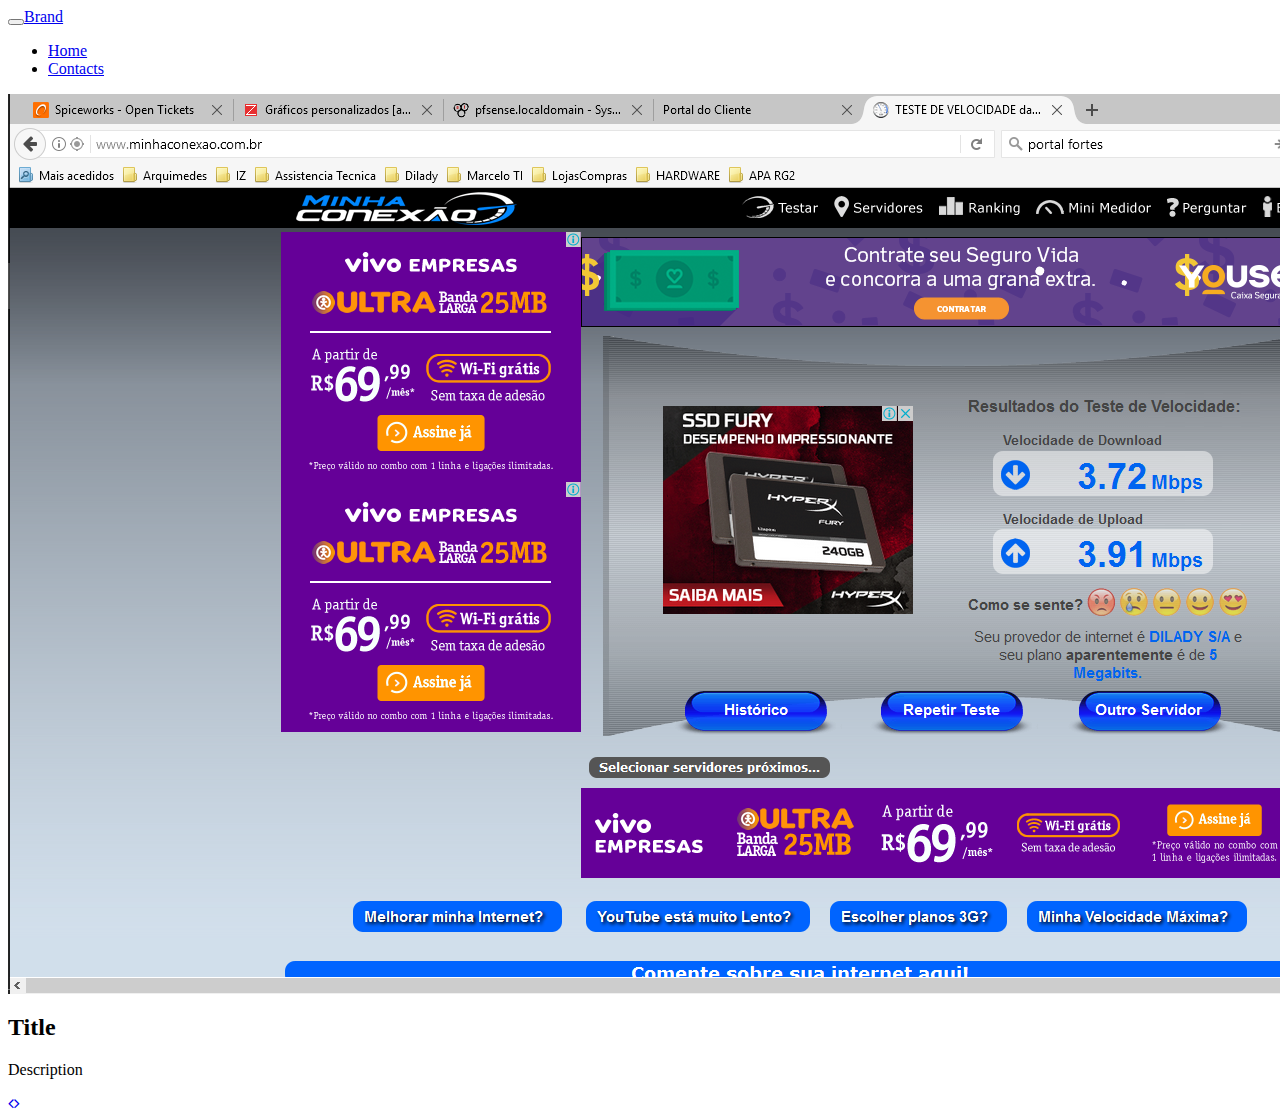
==== pingento/index.html @ c3687881 "mais arquivos" ====
<html><head>
        <meta charset="utf-8">
        <meta name="viewport" content="width=device-width, initial-scale=1">
        <script type="text/javascript" src="http://cdnjs.cloudflare.com/ajax/libs/jquery/2.0.3/jquery.min.js"></script>
        <script type="text/javascript" src="http://netdna.bootstrapcdn.com/bootstrap/3.3.4/js/bootstrap.min.js"></script>
        <link href="http://cdnjs.cloudflare.com/ajax/libs/font-awesome/4.3.0/css/font-awesome.min.css" rel="stylesheet" type="text/css">
        <link href="http://pingendo.github.io/pingendo-bootstrap/themes/default/bootstrap.css" rel="stylesheet" type="text/css">
    </head><body>

<div class="navbar navbar-default navbar-static-top"><div class="container"><div class="navbar-header"><button type="button" class="navbar-toggle" data-toggle="collapse" data-target="#navbar-ex-collapse"><span class="sr-only">Toggle navigation</span><span class="icon-bar"></span><span class="icon-bar"></span><span class="icon-bar"></span></button><a class="navbar-brand" href="#"><span>Brand</span></a></div><div class="collapse navbar-collapse" id="navbar-ex-collapse"><ul class="nav navbar-nav navbar-right"><li class="active"><a href="#">Home</a></li><li><a href="#">Contacts</a></li></ul></div></div></div><div id="fullcarousel-example" data-interval="false" class="carousel slide" data-ride="carousel"><div class="carousel-inner"><div class="active item"><img src="img\13_02_17 EMB.png"><div class="carousel-caption"><h2>Title</h2><p>Description</p></div></div></div><a class="left carousel-control" href="#fullcarousel-example" data-slide="prev"><i class="icon-prev fa fa-angle-left"></i></a><a class="right carousel-control" href="#fullcarousel-example" data-slide="next"><i class="icon-next fa fa-angle-right"></i></a></div></body></html>
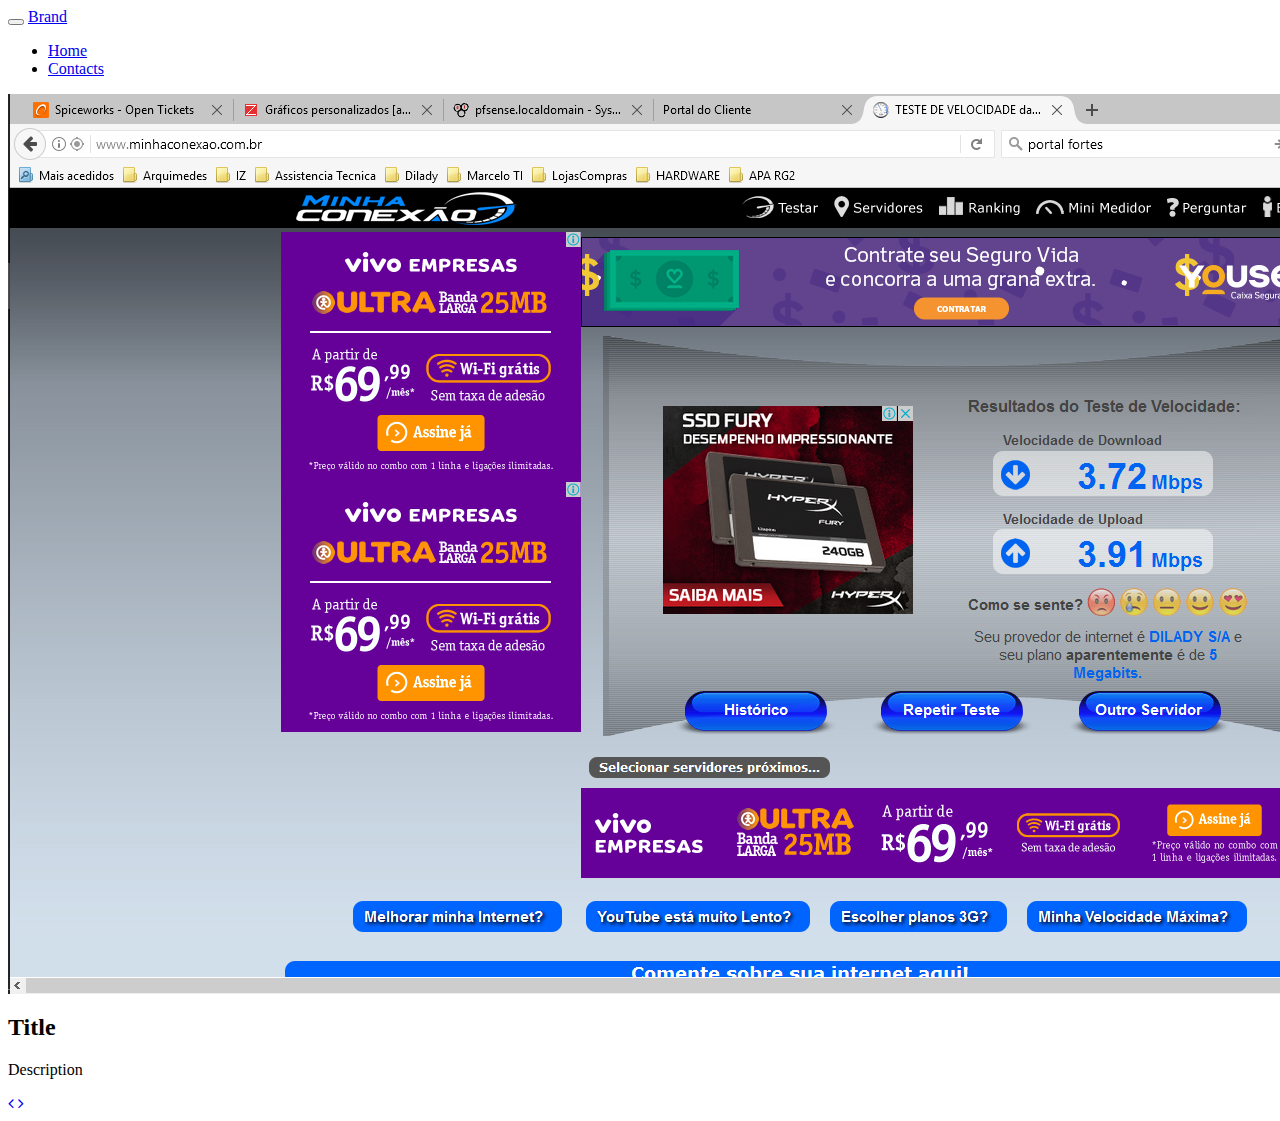
==== commit 759a8659: "add functions" ====
--- a/pingento/index.html
+++ b/pingento/index.html
@@ -1,10 +1,48 @@
 <html><head>
-        <meta charset="utf-8">
-        <meta name="viewport" content="width=device-width, initial-scale=1">
-        <script type="text/javascript" src="http://cdnjs.cloudflare.com/ajax/libs/jquery/2.0.3/jquery.min.js"></script>
-        <script type="text/javascript" src="http://netdna.bootstrapcdn.com/bootstrap/3.3.4/js/bootstrap.min.js"></script>
-        <link href="http://cdnjs.cloudflare.com/ajax/libs/font-awesome/4.3.0/css/font-awesome.min.css" rel="stylesheet" type="text/css">
-        <link href="http://pingendo.github.io/pingendo-bootstrap/themes/default/bootstrap.css" rel="stylesheet" type="text/css">
-    </head><body>
+    <link rel="icon" href="vybralisme.png">
+    <meta charset="utf-8">
+    <meta name="viewport" content="width=device-width, initial-scale=1">
+    <script type="text/javascript" src="http://cdnjs.cloudflare.com/ajax/libs/jquery/2.0.3/jquery.min.js"></script>
+    <script type="text/javascript" src="http://netdna.bootstrapcdn.com/bootstrap/3.3.4/js/bootstrap.min.js"></script>
+    <link href="http://cdnjs.cloudflare.com/ajax/libs/font-awesome/4.3.0/css/font-awesome.min.css" rel="stylesheet" type="text/css">
+    <link href="http://pingendo.github.io/pingendo-bootstrap/themes/default/bootstrap.css" rel="stylesheet" type="text/css">
+  </head><body>
+    <div class="navbar navbar-default navbar-static-top">
+      <div class="container">
+        <div class="navbar-header">
+          <button type="button" class="navbar-toggle" data-toggle="collapse" data-target="#navbar-ex-collapse">
+            <span class="sr-only">Toggle navigation</span>
+            <span class="icon-bar"></span>
+            <span class="icon-bar"></span>
+            <span class="icon-bar"></span>
+          </button>
+          <a class="navbar-brand" href="#"><span>Brand</span></a>
+        </div>
+        <div class="collapse navbar-collapse" id="navbar-ex-collapse">
+          <ul class="nav navbar-nav navbar-right">
+            <li class="active">
+              <a href="#">Home</a>
+            </li>
+            <li>
+              <a href="#">Contacts</a>
+            </li>
+          </ul>
+        </div>
+      </div>
+    </div>
+    <div id="fullcarousel-example" data-interval="false" class="carousel slide" data-ride="carousel">
+      <div class="carousel-inner">
+        <div class="active item">
+          <img src="img\13_02_17 EMB.png">
+          <div class="carousel-caption">
+            <h2>Title</h2>
+            <p>Description</p>
+          </div>
+        </div>
+      </div>
+      <a class="left carousel-control" href="#fullcarousel-example" data-slide="prev"><i class="icon-prev fa fa-angle-left"></i></a>
+      <a class="right carousel-control" href="#fullcarousel-example" data-slide="next"><i class="icon-next fa fa-angle-right"></i></a>
+    </div>
+  
 
-<div class="navbar navbar-default navbar-static-top"><div class="container"><div class="navbar-header"><button type="button" class="navbar-toggle" data-toggle="collapse" data-target="#navbar-ex-collapse"><span class="sr-only">Toggle navigation</span><span class="icon-bar"></span><span class="icon-bar"></span><span class="icon-bar"></span></button><a class="navbar-brand" href="#"><span>Brand</span></a></div><div class="collapse navbar-collapse" id="navbar-ex-collapse"><ul class="nav navbar-nav navbar-right"><li class="active"><a href="#">Home</a></li><li><a href="#">Contacts</a></li></ul></div></div></div><div id="fullcarousel-example" data-interval="false" class="carousel slide" data-ride="carousel"><div class="carousel-inner"><div class="active item"><img src="img\13_02_17 EMB.png"><div class="carousel-caption"><h2>Title</h2><p>Description</p></div></div></div><a class="left carousel-control" href="#fullcarousel-example" data-slide="prev"><i class="icon-prev fa fa-angle-left"></i></a><a class="right carousel-control" href="#fullcarousel-example" data-slide="next"><i class="icon-next fa fa-angle-right"></i></a></div></body></html>+</body></html>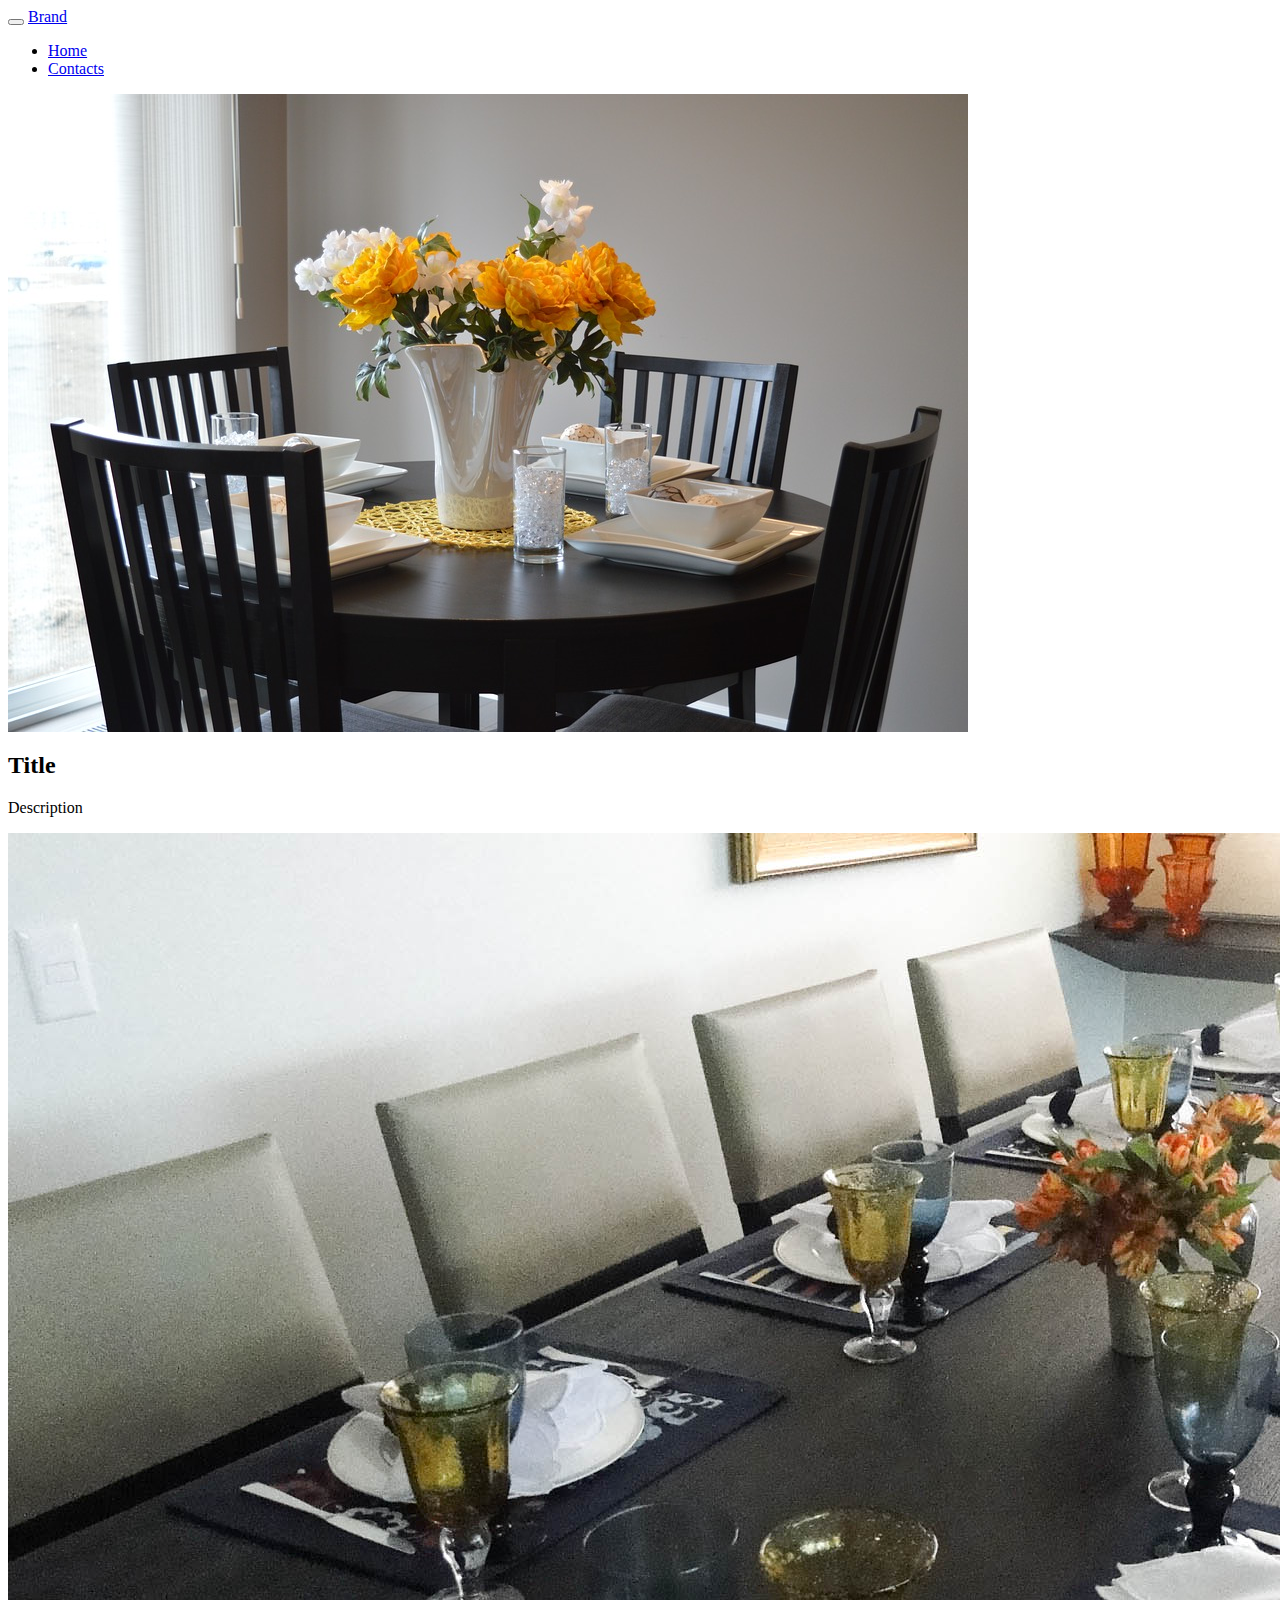
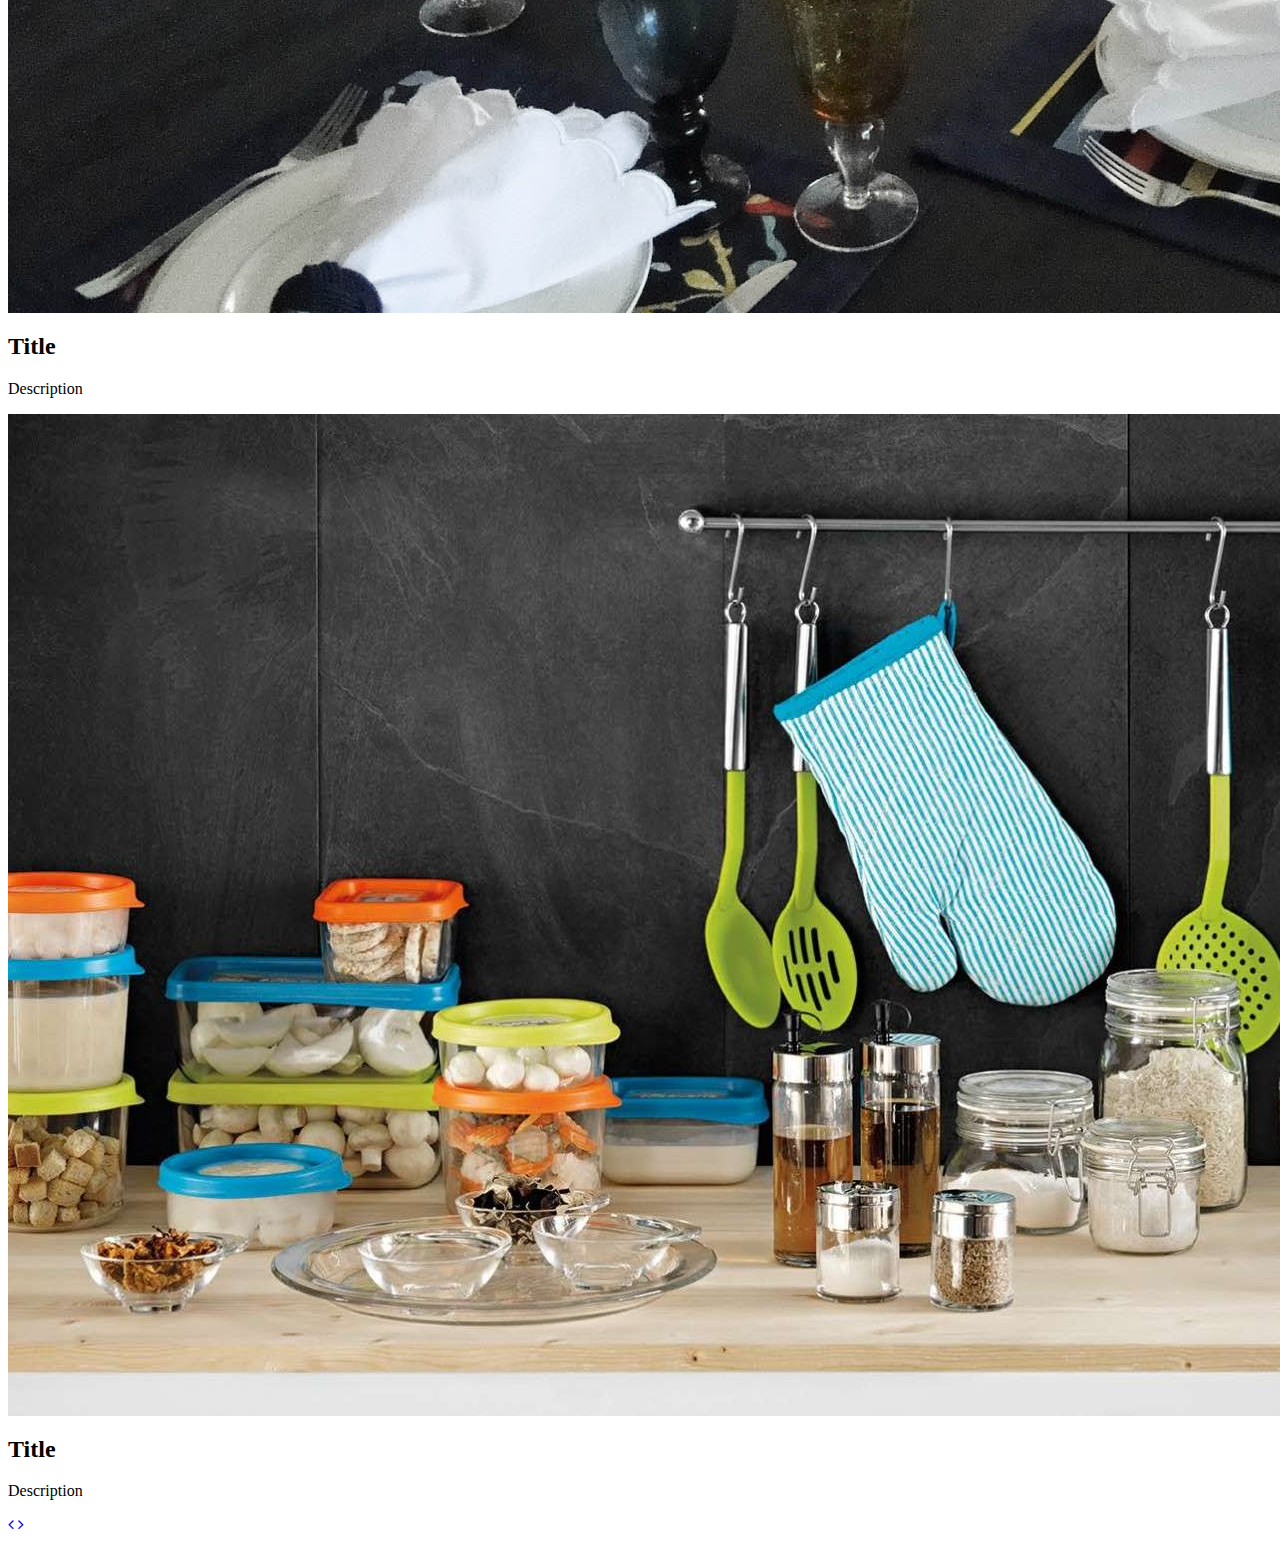
==== commit ebcb8279: "add novo arquivos" ====
--- a/pingento/index.html
+++ b/pingento/index.html
@@ -32,8 +32,22 @@
     </div>
     <div id="fullcarousel-example" data-interval="false" class="carousel slide" data-ride="carousel">
       <div class="carousel-inner">
-        <div class="active item">
-          <img src="img\13_02_17 EMB.png">
+        <div class="item active">
+          <img src="..\img\dining-table-1348717_960_720.jpg">
+          <div class="carousel-caption">
+            <h2>Title</h2>
+            <p>Description</p>
+          </div>
+        </div>
+        <div class="item">
+          <img src="..\img\imagem mesa montada.jpg">
+          <div class="carousel-caption">
+            <h2>Title</h2>
+            <p>Description</p>
+          </div>
+        </div>
+        <div class="item">
+          <img src="..\img\JPG_9ab6ebc36f346a8fcbf0c8e670c17b69.jpg">
           <div class="carousel-caption">
             <h2>Title</h2>
             <p>Description</p>
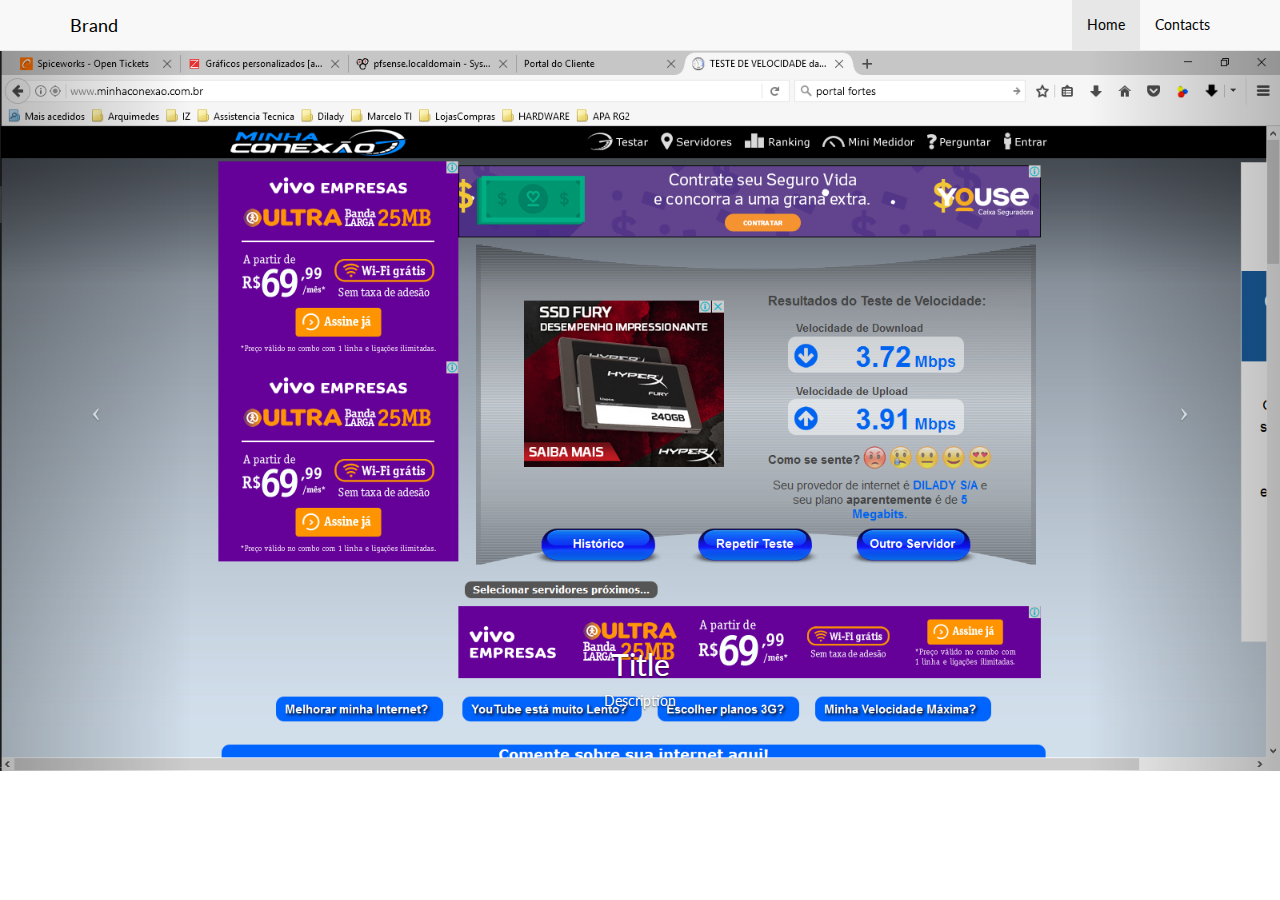
==== commit 143f19b3: "novos headers" ====
--- a/pingento/index.html
+++ b/pingento/index.html
@@ -1,62 +1,62 @@
 <html><head>
-    <link rel="icon" href="vybralisme.png">
-    <meta charset="utf-8">
-    <meta name="viewport" content="width=device-width, initial-scale=1">
-    <script type="text/javascript" src="http://cdnjs.cloudflare.com/ajax/libs/jquery/2.0.3/jquery.min.js"></script>
-    <script type="text/javascript" src="http://netdna.bootstrapcdn.com/bootstrap/3.3.4/js/bootstrap.min.js"></script>
-    <link href="http://cdnjs.cloudflare.com/ajax/libs/font-awesome/4.3.0/css/font-awesome.min.css" rel="stylesheet" type="text/css">
-    <link href="http://pingendo.github.io/pingendo-bootstrap/themes/default/bootstrap.css" rel="stylesheet" type="text/css">
-  </head><body>
-    <div class="navbar navbar-default navbar-static-top">
-      <div class="container">
-        <div class="navbar-header">
-          <button type="button" class="navbar-toggle" data-toggle="collapse" data-target="#navbar-ex-collapse">
-            <span class="sr-only">Toggle navigation</span>
-            <span class="icon-bar"></span>
-            <span class="icon-bar"></span>
-            <span class="icon-bar"></span>
-          </button>
-          <a class="navbar-brand" href="#"><span>Brand</span></a>
+        <link rel="icon" href="vybralisme.png">
+        <meta charset="utf-8">
+        <meta name="viewport" content="width=device-width, initial-scale=1">
+        <script type="text/javascript" src="http://cdnjs.cloudflare.com/ajax/libs/jquery/2.0.3/jquery.min.js"></script>
+        <script type="text/javascript" src="http://netdna.bootstrapcdn.com/bootstrap/3.3.4/js/bootstrap.min.js"></script>
+        <link href="http://cdnjs.cloudflare.com/ajax/libs/font-awesome/4.3.0/css/font-awesome.min.css" rel="stylesheet" type="text/css">
+        <link href="testeindex" rel="stylesheet" type="text/css">
+    </head><body>
+        <div class="navbar navbar-default navbar-static-top">
+            <div class="container">
+                <div class="navbar-header">
+                    <button type="button" class="navbar-toggle" data-toggle="collapse" data-target="#navbar-ex-collapse">
+                        <span class="sr-only">Toggle navigation</span>
+                        <span class="icon-bar"></span>
+                        <span class="icon-bar"></span>
+                        <span class="icon-bar"></span>
+                    </button>
+                    <a class="navbar-brand" href="#"><span>Brand</span></a>
+                </div>
+                <div class="collapse navbar-collapse" id="navbar-ex-collapse">
+                    <ul class="nav navbar-nav navbar-right">
+                        <li class="active testeindex">
+                            <a href="#">Home</a>
+                        </li>
+                        <li>
+                            <a href="#">Contacts</a>
+                        </li>
+                    </ul>
+                </div>
+            </div>
         </div>
-        <div class="collapse navbar-collapse" id="navbar-ex-collapse">
-          <ul class="nav navbar-nav navbar-right">
-            <li class="active">
-              <a href="#">Home</a>
-            </li>
-            <li>
-              <a href="#">Contacts</a>
-            </li>
-          </ul>
+        <div id="fullcarousel-example" data-interval="false" class="carousel slide" data-ride="carousel">
+            <div class="carousel-inner">
+                <div class="item active">
+                    <img src="img/13_02_17 EMB.png">
+                    <div class="carousel-caption">
+                        <h2>Title</h2>
+                        <p>Description</p>
+                    </div>
+                </div>
+                <div class="item">
+                    <img src="..\img\imagem mesa montada.jpg">
+                    <div class="carousel-caption">
+                        <h2>Title</h2>
+                        <p>Description</p>
+                    </div>
+                </div>
+                <div class="item">
+                    <img src="..\img\JPG_9ab6ebc36f346a8fcbf0c8e670c17b69.jpg">
+                    <div class="carousel-caption">
+                        <h2>Title</h2>
+                        <p>Description</p>
+                    </div>
+                </div>
+            </div>
+            <a class="left carousel-control" href="#fullcarousel-example" data-slide="prev"><i class="icon-prev fa fa-angle-left"></i></a>
+            <a class="right carousel-control" href="#fullcarousel-example" data-slide="next"><i class="icon-next fa fa-angle-right"></i></a>
         </div>
-      </div>
-    </div>
-    <div id="fullcarousel-example" data-interval="false" class="carousel slide" data-ride="carousel">
-      <div class="carousel-inner">
-        <div class="item active">
-          <img src="..\img\dining-table-1348717_960_720.jpg">
-          <div class="carousel-caption">
-            <h2>Title</h2>
-            <p>Description</p>
-          </div>
-        </div>
-        <div class="item">
-          <img src="..\img\imagem mesa montada.jpg">
-          <div class="carousel-caption">
-            <h2>Title</h2>
-            <p>Description</p>
-          </div>
-        </div>
-        <div class="item">
-          <img src="..\img\JPG_9ab6ebc36f346a8fcbf0c8e670c17b69.jpg">
-          <div class="carousel-caption">
-            <h2>Title</h2>
-            <p>Description</p>
-          </div>
-        </div>
-      </div>
-      <a class="left carousel-control" href="#fullcarousel-example" data-slide="prev"><i class="icon-prev fa fa-angle-left"></i></a>
-      <a class="right carousel-control" href="#fullcarousel-example" data-slide="next"><i class="icon-next fa fa-angle-right"></i></a>
-    </div>
-  
+    
 
 </body></html>